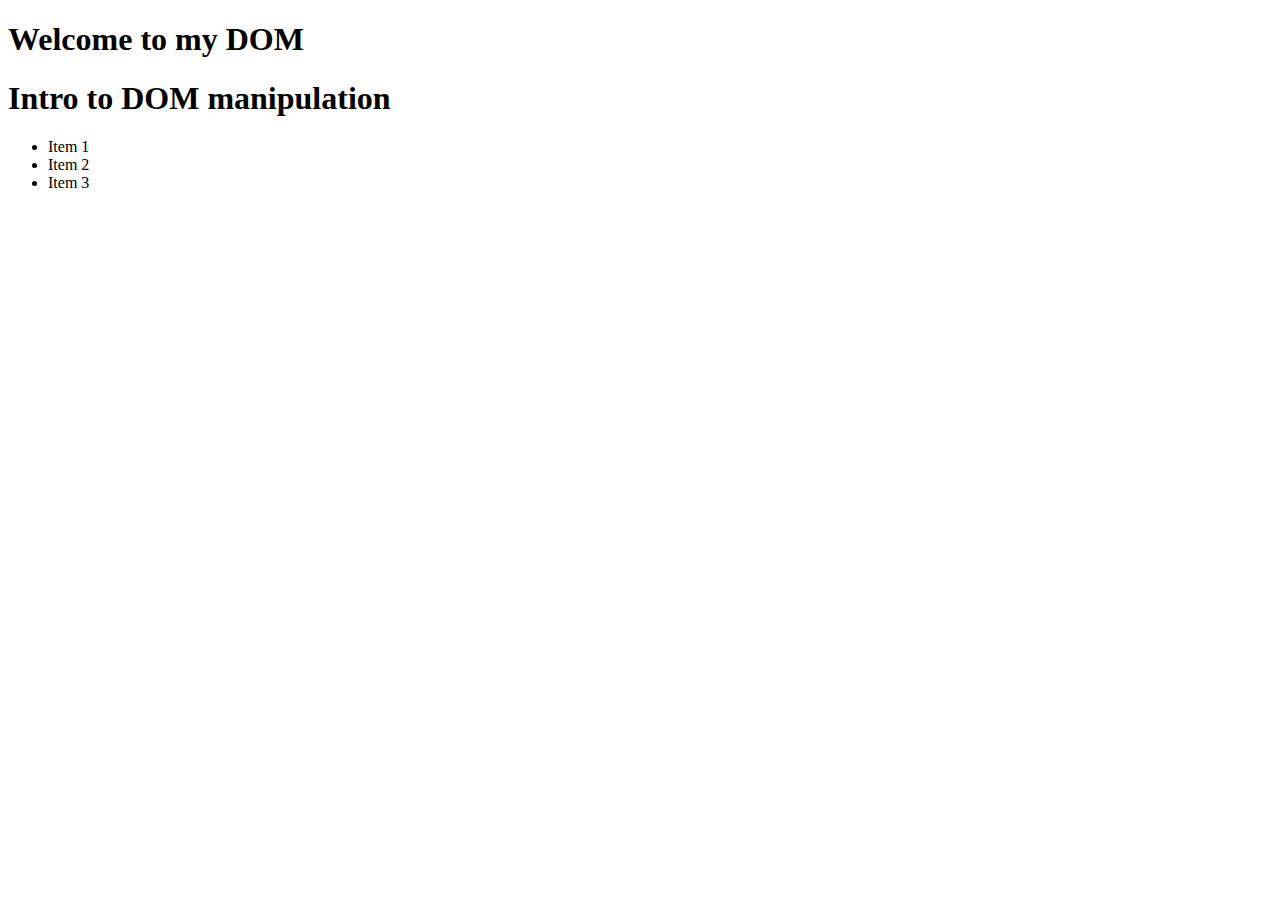
==== Tour of DOM/index.html @ 681035d7 "added first practice file on DOM manipulation" ====
<!DOCTYPE html>
<html lang="en">

<head>
  <meta charset="UTF-8">
  <meta name="viewport" content="width=device-width, initial-scale=1.0">
  <title>Tour of DOM</title>
</head>

<body>
  <header>
    <h1>Welcome to my DOM</h1>
  </header>
  <main>
    <h1>Intro to DOM manipulation</h1>
    <ul>
      <li>Item 1</li>
      <li>Item 2</li>
      <li>Item 3</li>
    </ul>
  </main>
</body>

</html>
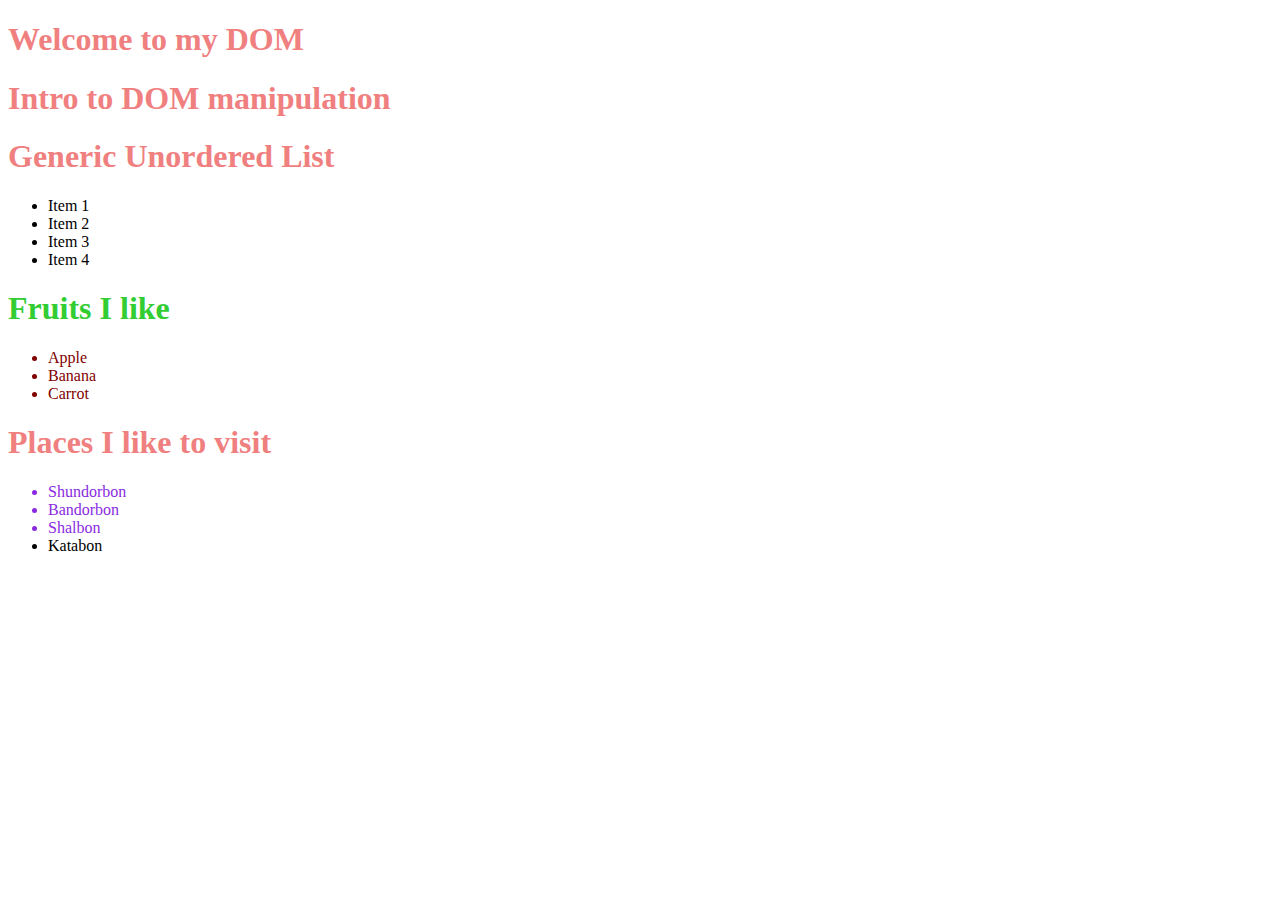
==== commit 7350b487: "added few DOM feature practices" ====
--- a/Tour of DOM/index.html
+++ b/Tour of DOM/index.html
@@ -5,6 +5,20 @@
   <meta charset="UTF-8">
   <meta name="viewport" content="width=device-width, initial-scale=1.0">
   <title>Tour of DOM</title>
+  <link rel="stylesheet" href="./styles/style.css">
+  <style>
+    .fruits-container li {
+      color: maroon;
+    }
+
+    #fruits-title {
+      color: red;
+    }
+
+    .important-places {
+      color: blueviolet;
+    }
+  </style>
 </head>
 
 <body>
@@ -13,12 +27,68 @@
   </header>
   <main>
     <h1>Intro to DOM manipulation</h1>
-    <ul>
-      <li>Item 1</li>
-      <li>Item 2</li>
-      <li>Item 3</li>
-    </ul>
+    <section>
+      <h1>Generic Unordered List</h1>
+      <ul>
+        <li>Item 1</li>
+        <li>Item 2</li>
+        <li>Item 3</li>
+        <li>Item 4</li>
+      </ul>
+    </section>
+    <section class="fruits-container">
+      <h1 id="fruits-title" class="fruits">Fruits I like</h1>
+      <ul>
+        <li>Apple</li>
+        <li>Banana</li>
+        <li>Carrot</li>
+      </ul>
+    </section>
+    <section>
+      <h1>Places I like to visit</h1>
+      <ul>
+        <li class="important-places">Shundorbon</li>
+        <li class="important-places">Bandorbon</li>
+        <li class="important-places">Shalbon</li>
+        <li>Katabon</li>
+      </ul>
+    </section>
   </main>
+  <script src="./scripts/script.js"></script>
+  <script src="./scripts/scriptStyle.js"></script>
+
+  <script>
+    console.log('adding js inside the html file');
+
+    const liCollection = document.getElementsByTagName('li');
+    for (const li of liCollection) {
+      // console.log(li);
+    }
+
+    const allHeadings = document.querySelectorAll('h1');
+    for (const heading of allHeadings) {
+      // console.log(heading.innerText);
+    }
+    // This was also changed by the style tag but this overrides it
+    document.getElementById('fruits-title').style.color = 'limegreen';
+
+    const places = document.getElementsByClassName('important-places');
+    for (const place of places) {
+      // console.log(place.innerText);
+    }
+    // querySelector
+    // querySelectorAll
+    const someLi = document.querySelectorAll('.fruits-container li');
+    for (const li of someLi) {
+      // console.log(li.innerText);
+    }
+
+    const title = document.getElementById('fruits-title');
+    // console.log(title.getAttribute('class'));
+
+    document.getElementsByClassName('fruits-container')
+    // console.log(document.getElementsByClassName('fruits-container')[0].innerText);
+  </script>
 </body>
 
 </html>--- a/Tour of DOM/styles/style.css
+++ b/Tour of DOM/styles/style.css
@@ -0,0 +1,3 @@
+h1 {
+  color: lightcoral
+}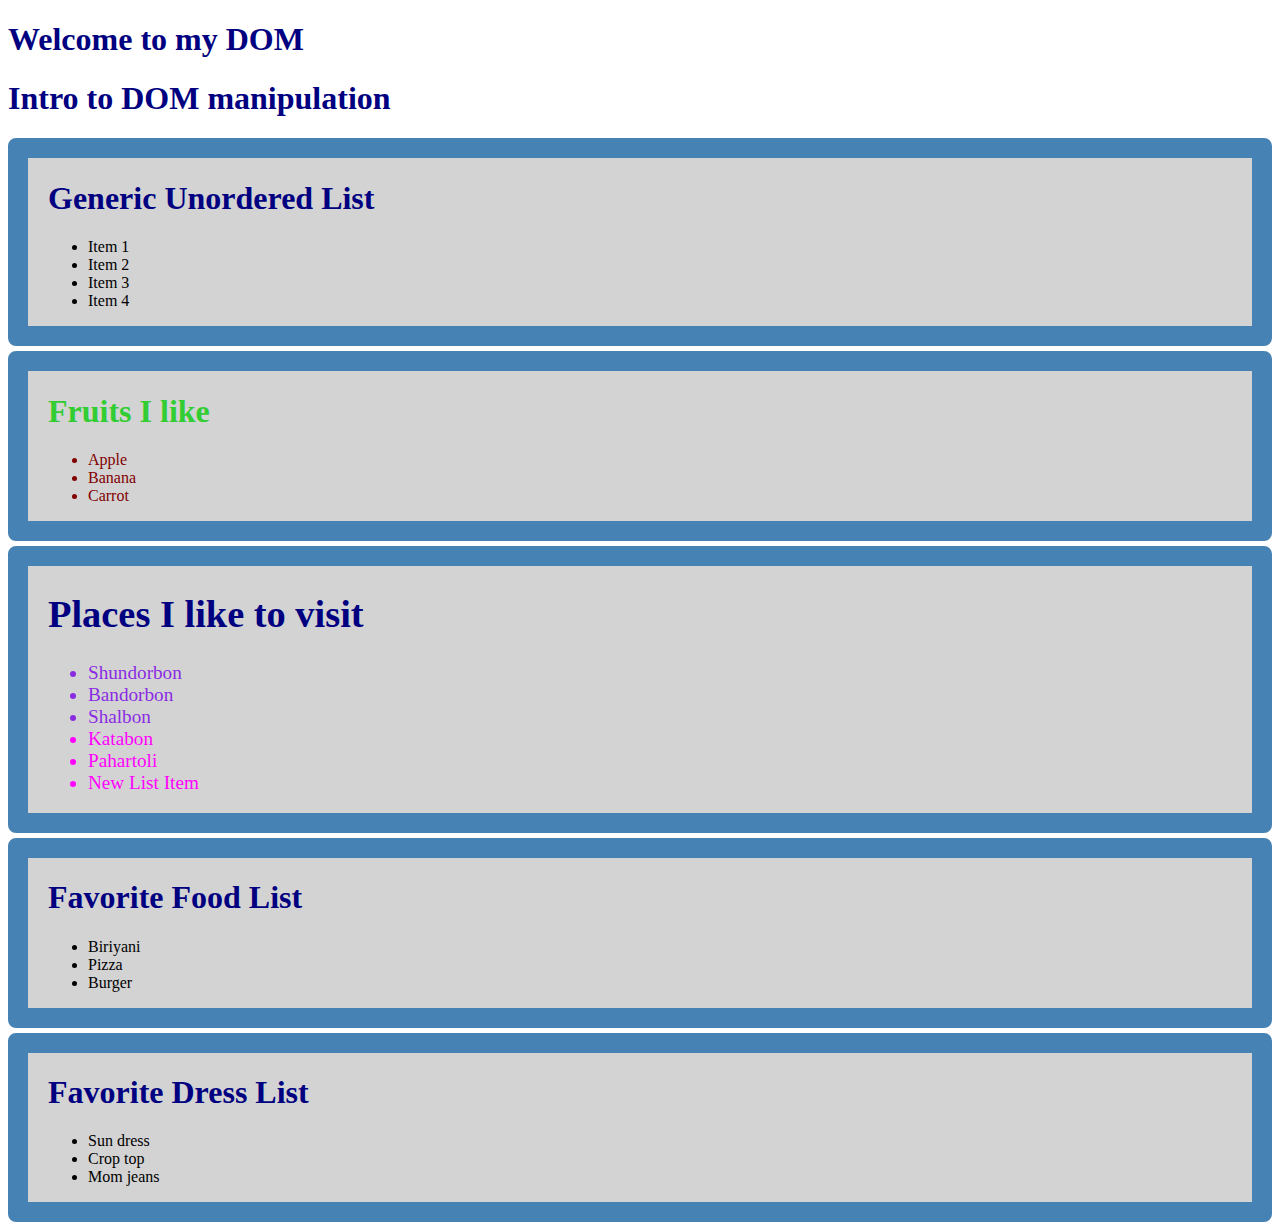
==== commit e4584544: "added append feature and other manipulation techniques" ====
--- a/Tour of DOM/index.html
+++ b/Tour of DOM/index.html
@@ -25,7 +25,7 @@
   <header>
     <h1>Welcome to my DOM</h1>
   </header>
-  <main>
+  <main id="main-container">
     <h1>Intro to DOM manipulation</h1>
     <section>
       <h1>Generic Unordered List</h1>
@@ -44,21 +44,23 @@
         <li>Carrot</li>
       </ul>
     </section>
-    <section>
+    <section id="places-container">
       <h1>Places I like to visit</h1>
-      <ul>
+      <ul id="places-list">
         <li class="important-places">Shundorbon</li>
         <li class="important-places">Bandorbon</li>
         <li class="important-places">Shalbon</li>
         <li>Katabon</li>
       </ul>
     </section>
+
   </main>
   <script src="./scripts/script.js"></script>
+  <script src="./scripts/appendScript.js"></script>
   <script src="./scripts/scriptStyle.js"></script>
 
   <script>
-    console.log('adding js inside the html file');
+    // console.log('adding js inside the html file');
 
     const liCollection = document.getElementsByTagName('li');
     for (const li of liCollection) {
--- a/Tour of DOM/styles/style.css
+++ b/Tour of DOM/styles/style.css
@@ -1,3 +1,11 @@
 h1 {
-  color: lightcoral
+  color: navy;
+}
+
+.txt-color {
+  color: magenta;
+} 
+
+.large-txt {
+  font-size: 1.2rem;
 }